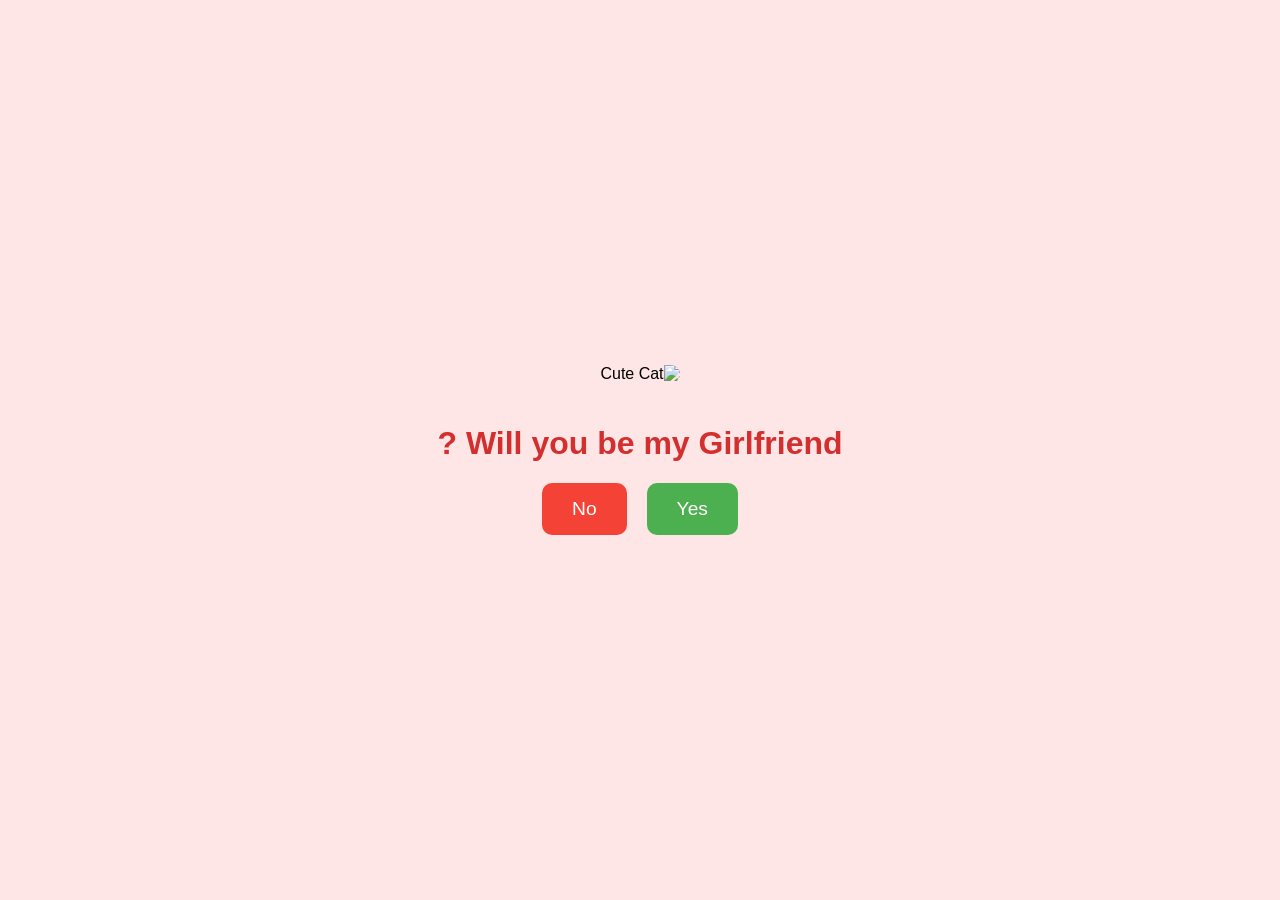
==== index.html @ be1620f5 "Add files via upload" ====
<!DOCTYPE html>
<html lang="ar" dir="rtl">
<head>
    <meta charset="UTF-8">
    <meta name="viewport" content="width=device-width, initial-scale=1.0">
    <title>سؤال مهم جداً</title>
    <link rel="stylesheet" href="style.css">
</head>
<body>
    <div class="container">
        <img id="main-img" src="https://media.giphy.com/media/v1.Y2lkPTc5MGI3NjExOHIyc3R6Zzh3amZ4eXF3eXFyeXFyeXFyeXFyeXFyeXFyeXFyeSZlcD12MV9pbnRlcm5hbF9naWZfYnlfaWQmY3Q9cw/cLS1cfxvGOPVpf9g3y/giphy.gif" alt="Cute Cat">

        <h1 id="question">Will you be my Girlfriend ?</h1>

        <div class="buttons">
            <button class="yes-button" onclick="handleYesClick()">Yes</button>
            <button class="no-button" onclick="handleNoClick()">No</button>
        </div>
    </div>

    <script src="script.js"></script>
</body>
</html>
---- style.css ----
body {
    background-color: #ffe6e6; /* لون وردي لطيف */
    display: flex;
    justify-content: center;
    align-items: center;
    height: 100vh;
    margin: 0;
    font-family: 'Segoe UI', Tahoma, Geneva, Verdana, sans-serif;
}

.container {
    text-align: center;
    padding: 20px;
}

img {
    max-width: 300px;
    margin-bottom: 20px;
    border-radius: 15px;
}

h1 {
    color: #d32f2f;
    font-size: 2rem;
}

.buttons {
    display: flex;
    justify-content: center;
    align-items: center;
    gap: 20px;
    margin-top: 20px;
    flex-wrap: wrap; /* لجعل الأزرار تنزل تحت بعضها عند كبرها جداً */
}

.yes-button {
    background-color: #4caf50; /* أخضر */
    color: white;
    border: none;
    padding: 15px 30px;
    font-size: 1.2rem;
    border-radius: 10px;
    cursor: pointer;
    transition: all 0.2s ease;
}

.no-button {
    background-color: #f44336; /* أحمر */
    color: white;
    border: none;
    padding: 15px 30px;
    font-size: 1.2rem;
    border-radius: 10px;
    cursor: pointer;
}
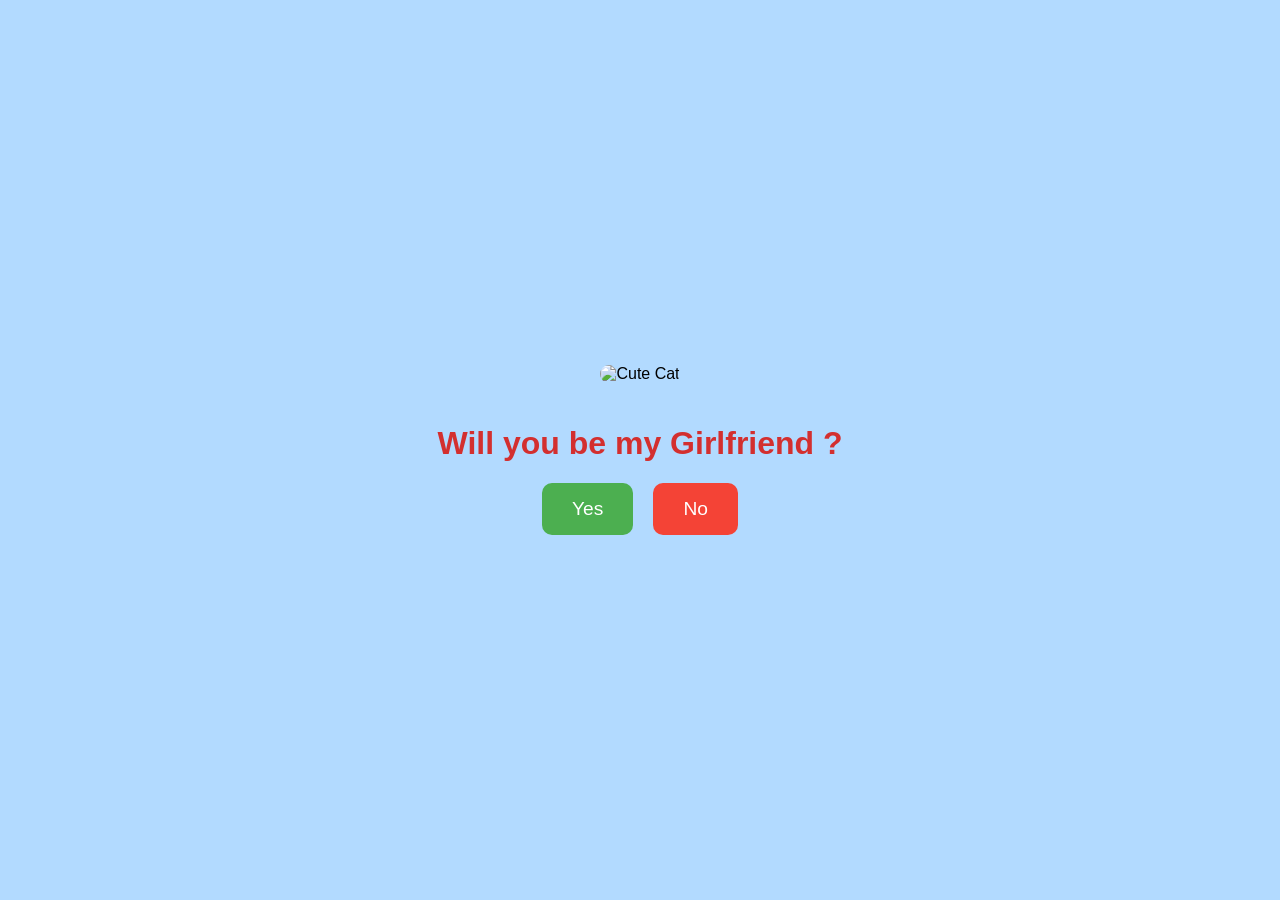
==== commit c89ab95e: "Update index.html" ====
--- a/index.html
+++ b/index.html
@@ -1,5 +1,5 @@
 <!DOCTYPE html>
-<html lang="ar" dir="rtl">
+<html lang="en" dir="ltr">
 <head>
     <meta charset="UTF-8">
     <meta name="viewport" content="width=device-width, initial-scale=1.0">
@@ -20,4 +20,5 @@
 
     <script src="script.js"></script>
 </body>
-</html>+
+</html>
--- a/style.css
+++ b/style.css
@@ -1,5 +1,5 @@
 body {
-    background-color: #ffe6e6; /* لون وردي لطيف */
+    background-color:#b2daff;
     display: flex;
     justify-content: center;
     align-items: center;
@@ -30,11 +30,11 @@
     align-items: center;
     gap: 20px;
     margin-top: 20px;
-    flex-wrap: wrap; /* لجعل الأزرار تنزل تحت بعضها عند كبرها جداً */
+    flex-wrap: wrap; 
 }
 
 .yes-button {
-    background-color: #4caf50; /* أخضر */
+    background-color: #4caf50;
     color: white;
     border: none;
     padding: 15px 30px;
@@ -45,11 +45,12 @@
 }
 
 .no-button {
-    background-color: #f44336; /* أحمر */
+    background-color: #f44336;
     color: white;
     border: none;
     padding: 15px 30px;
     font-size: 1.2rem;
     border-radius: 10px;
     cursor: pointer;
-}+
+}
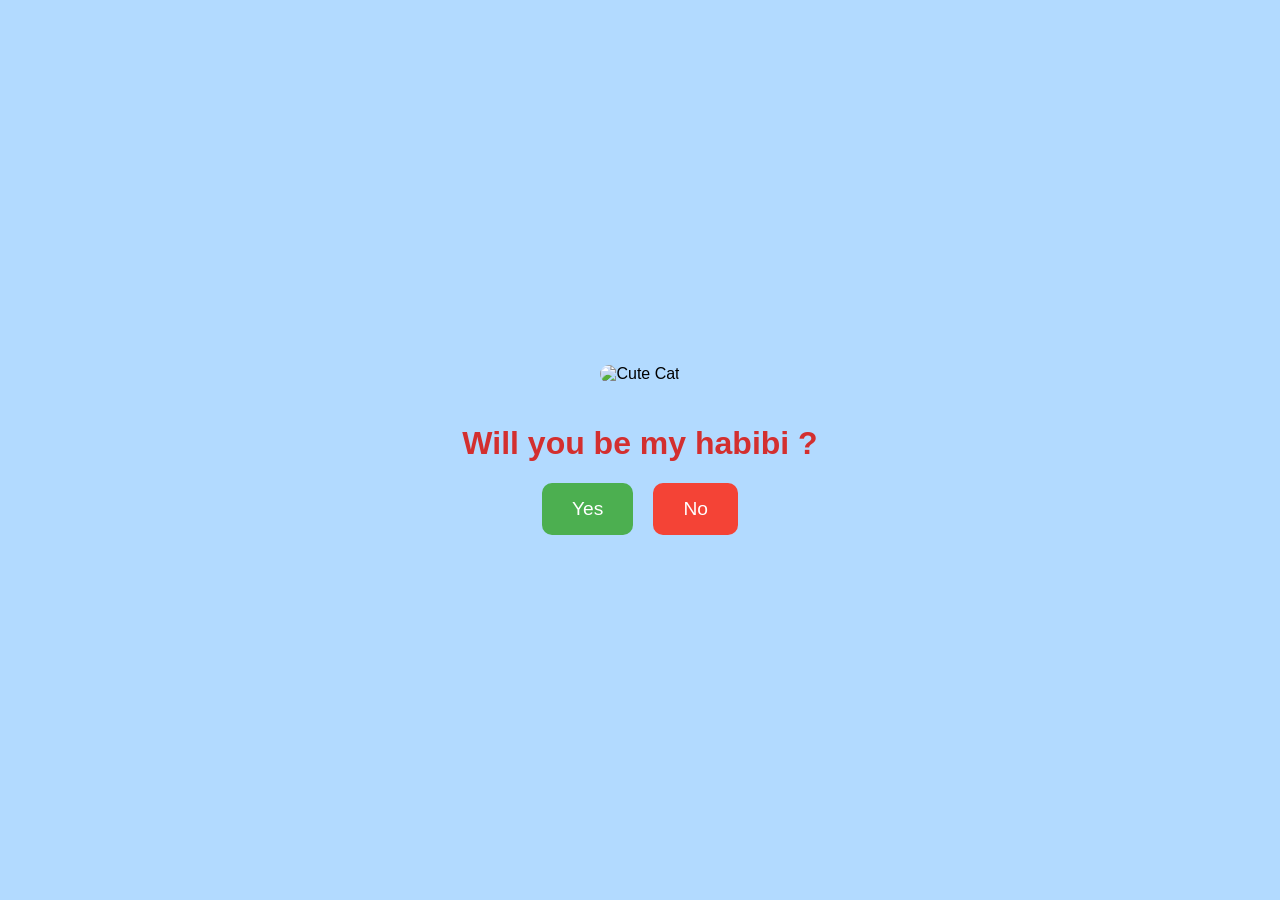
==== commit 8e452ca5: "Update index.html" ====
--- a/index.html
+++ b/index.html
@@ -10,7 +10,7 @@
     <div class="container">
         <img id="main-img" src="https://media.giphy.com/media/v1.Y2lkPTc5MGI3NjExOHIyc3R6Zzh3amZ4eXF3eXFyeXFyeXFyeXFyeXFyeXFyeXFyeSZlcD12MV9pbnRlcm5hbF9naWZfYnlfaWQmY3Q9cw/cLS1cfxvGOPVpf9g3y/giphy.gif" alt="Cute Cat">
 
-        <h1 id="question">Will you be my Girlfriend ?</h1>
+        <h1 id="question">Will you be my habibi ?</h1>
 
         <div class="buttons">
             <button class="yes-button" onclick="handleYesClick()">Yes</button>
@@ -22,3 +22,4 @@
 </body>
 
 </html>
+
